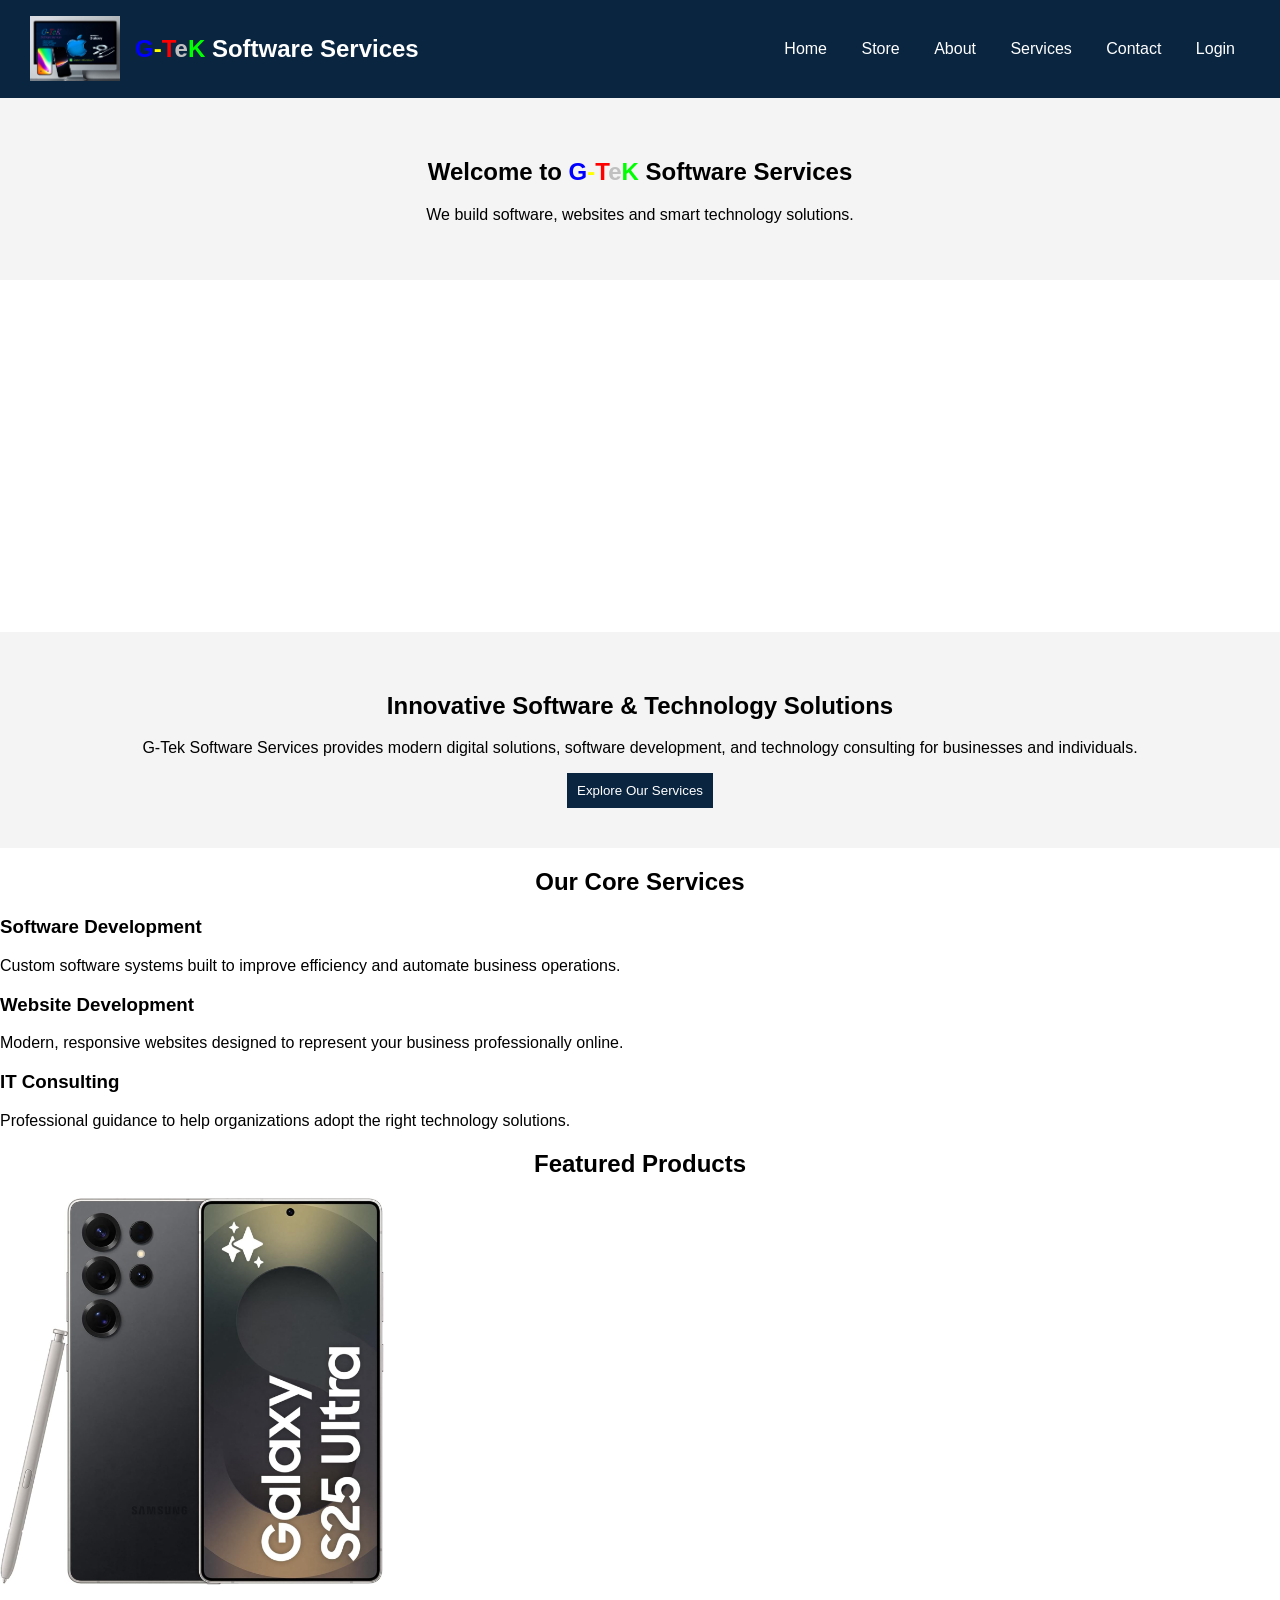
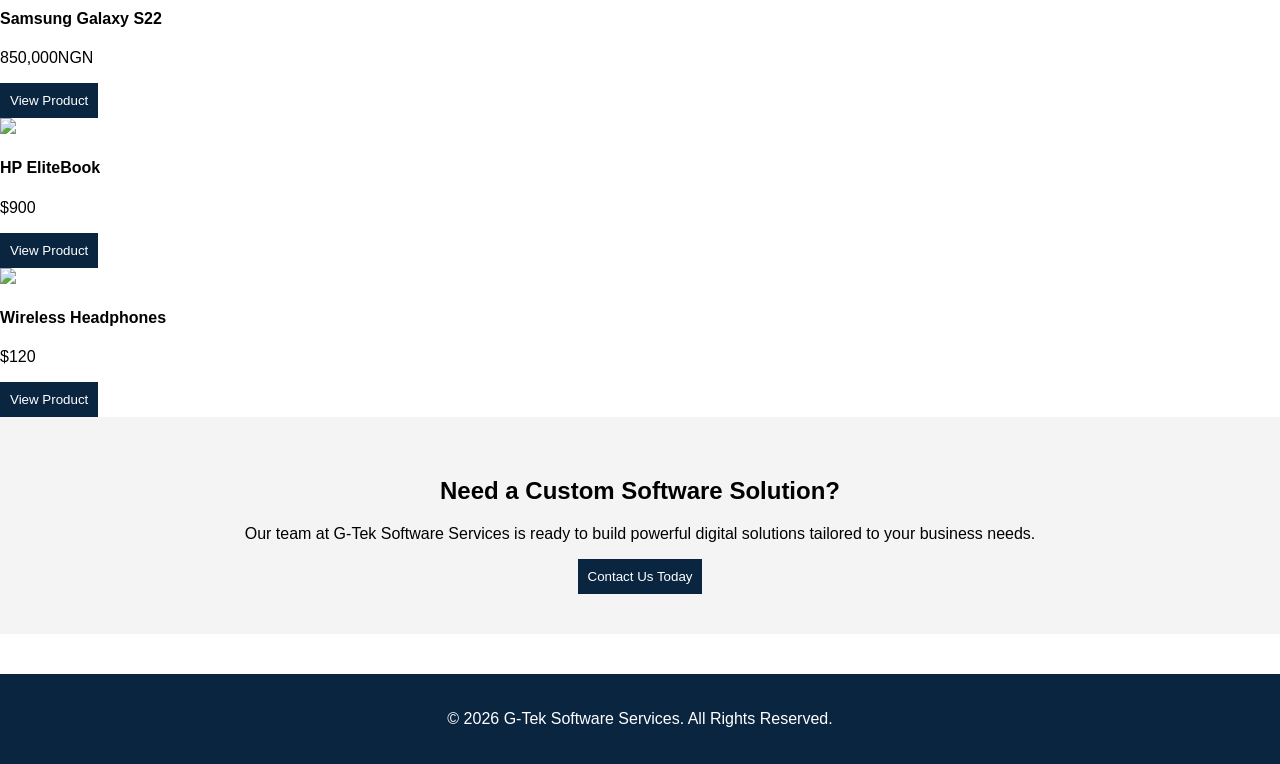
==== index.html @ 04f186cf "Update index.html" ====
<!DOCTYPE html>
<html>
<head>
<meta name="viewport" content="width=device-width, initial-scale=1.0">
<title>G-Tek Software Services</title>
<link rel="stylesheet" href="styles.css">
</head>

<body>

<header>

<div class="logo">
<img src="logo.png" alt="logo">
<h2><span style="color:blue">G</span><span style="color:yellow">-</span><span style="color:red">T</span><span style="color:silver">e</span><span  style="color:lime">K</span> Software Services</h2>
</div>

<nav id="menu">

<a href="Index.html">Home</a>
<a href="store.html">Store</a>
<a href="about.html">About</a>
<a href="services.html">Services</a>
<a href="contact.html">Contact</a>
<a href="login.html">Login</a>

</nav>

<div class="menu-btn" onclick="toggleMenu()">
☰
</div>

</header>

<section class="hero">

<h1>Welcome to <span style="color:blue">G</span><span style="color:yellow">-</span><span style="color:red">T</span><span style="color:silver">e</span><span  style="color:lime">K</span> Software Services</h1>
<p>We build software, websites and smart technology solutions.</p>

</section>
<video autoplay loop muted playsonline width="55%">
  <source src="bag.gif" type="video/mp4">
</video>
  
<!-- HERO SECTION -->

<section class="hero">

<h1>Innovative Software & Technology Solutions</h1>

<p>
G-Tek Software Services provides modern digital solutions,
software development, and technology consulting for businesses
and individuals.
</p>

<button onclick="location.href='services.html'">
Explore Our Services
</button>

</section>


<!-- FEATURED SERVICES -->

<section class="services-container">

<h2 style="text-align:center;">Our Core Services</h2>

<div class="service-card">

<h3>Software Development</h3>
<p>
Custom software systems built to improve efficiency and automate business operations.
</p>

</div>

<div class="service-card">

<h3>Website Development</h3>
<p>
Modern, responsive websites designed to represent your business professionally online.
</p>

</div>

<div class="service-card">

<h3>IT Consulting</h3>
<p>
Professional guidance to help organizations adopt the right technology solutions.
</p>

</div>

</section>


<!-- FEATURED PRODUCTS -->

<section class="services-container">

<h2 style="text-align:center;">Featured Products</h2>

<div class="product">

<img src="samsungs22ultra.jpg" width="30%">

<h4>Samsung Galaxy S22</h4>

<p>850,000NGN</p>

<button onclick="location.href='purchase.html'">
View Product
</button>

</div>


<div class="product">

<img src="images/laptop.jpg">

<h4>HP EliteBook</h4>

<p>$900</p>

<button onclick="location.href='purchase.html'">
View Product
</button>

</div>


<div class="product">

<img src="images/headphone.jpg">

<h4>Wireless Headphones</h4>

<p>$120</p>

<button onclick="location.href='purchase.html'">
View Product
</button>

</div>

</section>


<!-- CALL TO ACTION -->

<section class="hero">

<h2>Need a Custom Software Solution?</h2>

<p>
Our team at G-Tek Software Services is ready to build powerful
digital solutions tailored to your business needs.
</p>

<button onclick="location.href='contact.html'">
Contact Us Today
</button>

</section>


<footer>

<p>© 2026 G-Tek Software Services. All Rights Reserved.</p>

</footer>


<script src="java.js"></script>

</body>

</html>
---- styles.css ----
body{
font-family: Arial;
margin:0;
}
video {
  display: block;
  margin: 0 auto;
}
/* header */

header{
display:flex;
justify-content:space-between;
align-items:center;
background:#0a2540;
color:white;
padding:10px 20px;
}

/* logo */

.logo{
display:flex;
align-items:center;
}

.logo img{
width:90px;
margin-right:15px;
}

/* menu */

nav a{
color:white;
text-decoration:none;
margin:0 15px;
}

/* hamburger button */

.menu-btn{
display:none;
font-size:25px;
cursor:pointer;
}

/* hero section */

.hero{
text-align:center;
padding-top:100px;
padding-bottom:400px;
background:#faf0f9;
}

/* mobile */

@media(max-width:768px){

body{
font-size:18px;
}

nav{
display:none;
flex-direction:column;
background:#0a2540;
position:absolute;
top:60px;
right:0;
width:200px;
flex-direction:column;
}

nav a{
padding:10px;
}

.menu-btn{
display:block;
}

}





body{
font-family: Arial;
margin:0;
}

/* header */

header{
display:flex;
justify-content:space-between;
align-items:center;
background:#0a2540;
color:white;
padding:15px 30px;
}

nav a{
color:white;
text-decoration:none;
margin:0 15px;
}

/* hero */

.hero{
text-align:center;
padding:80px;
padding:40px 20px;
background:#f4f4f4;
}

/* contact layout */

.contact-container{
display:flex;
justify-content:space-around;
padding:40px;
gap:40px;
}

/* contact info */

.contact-info{
width:40%;
}

/* form */

.contact-form{
width:40%;
}

.contact-form input,
.contact-form textarea{
width:100%;
padding:10px;
margin:10px 0;
border:1px solid #ccc;
}

button{
background:#0a2540;
color:white;
padding:10px;
border:none;
cursor:pointer;
}

/* footer */

footer{
background:#0a2540;
color:white;
text-align:center;
padding:20px;
margin-top:40px;

}
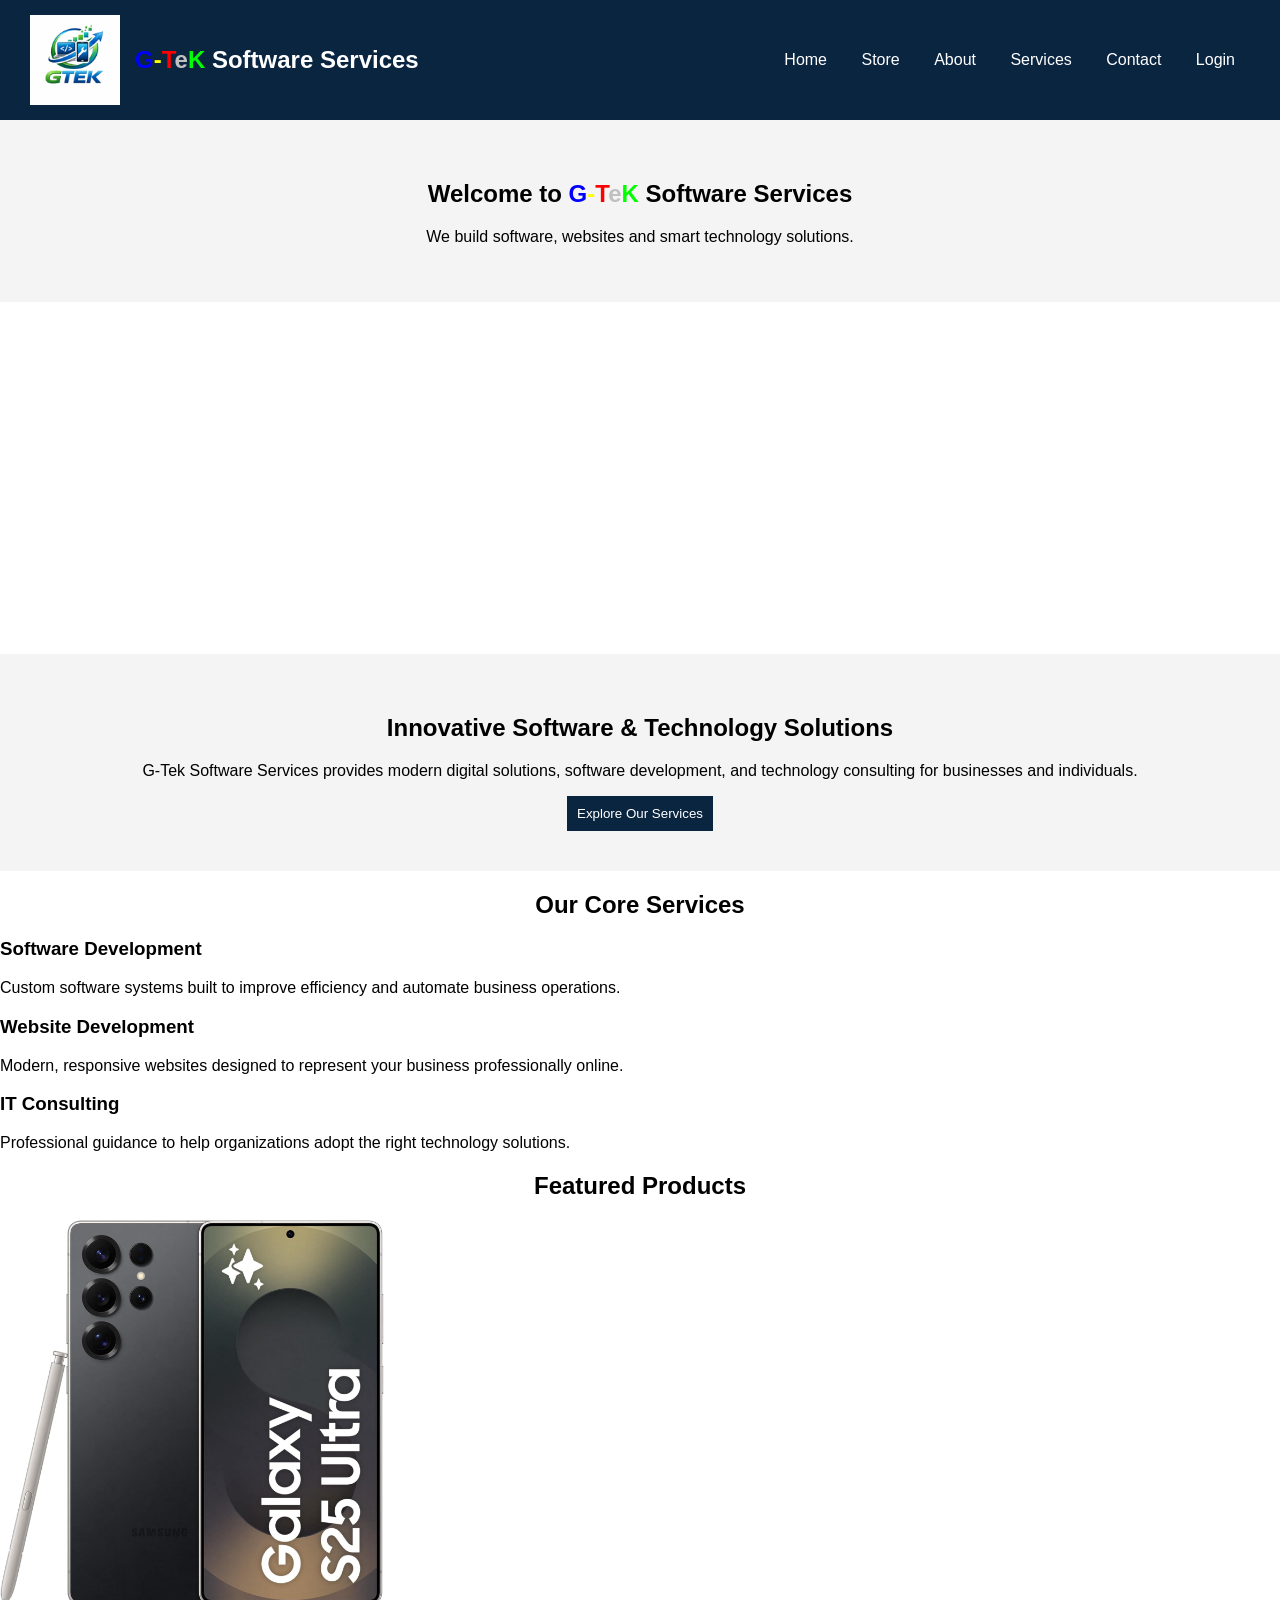
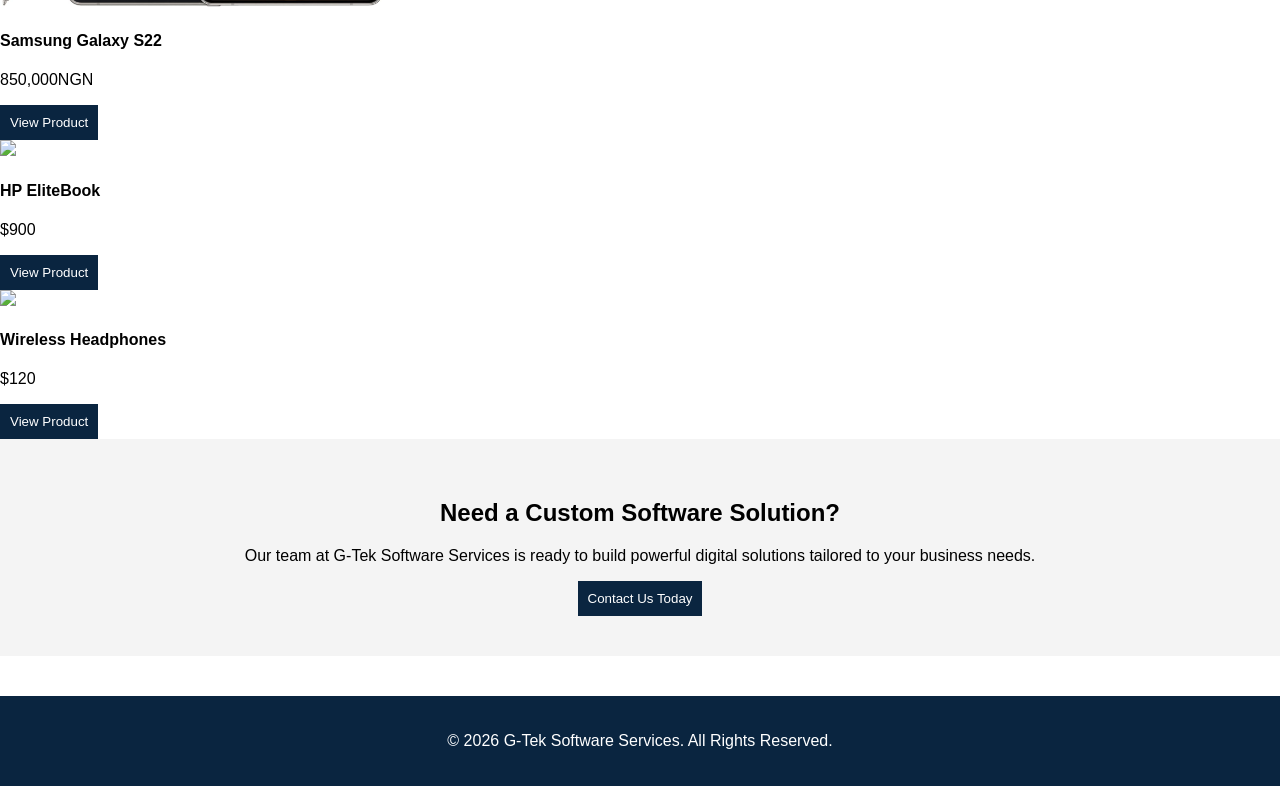
==== commit b615bcd9: "Update index.html" ====
--- a/index.html
+++ b/index.html
@@ -11,7 +11,7 @@
 <header>
 
 <div class="logo">
-<img src="logo.png" alt="logo">
+<img src="gteklogo1.jpeg" alt="logo">
 <h2><span style="color:blue">G</span><span style="color:yellow">-</span><span style="color:red">T</span><span style="color:silver">e</span><span  style="color:lime">K</span> Software Services</h2>
 </div>
 
@@ -39,7 +39,7 @@
 
 </section>
 <video autoplay loop muted playsonline width="55%">
-  <source src="bag.gif" type="video/mp4">
+  <source src="https://cdn.pixabay.com/animation/2022/11/12/17/39/17-39-10-721_256.gif" type="video/mp4">
 </video>
   
 <!-- HERO SECTION -->
@@ -184,3 +184,5 @@
 
 
 
+
+
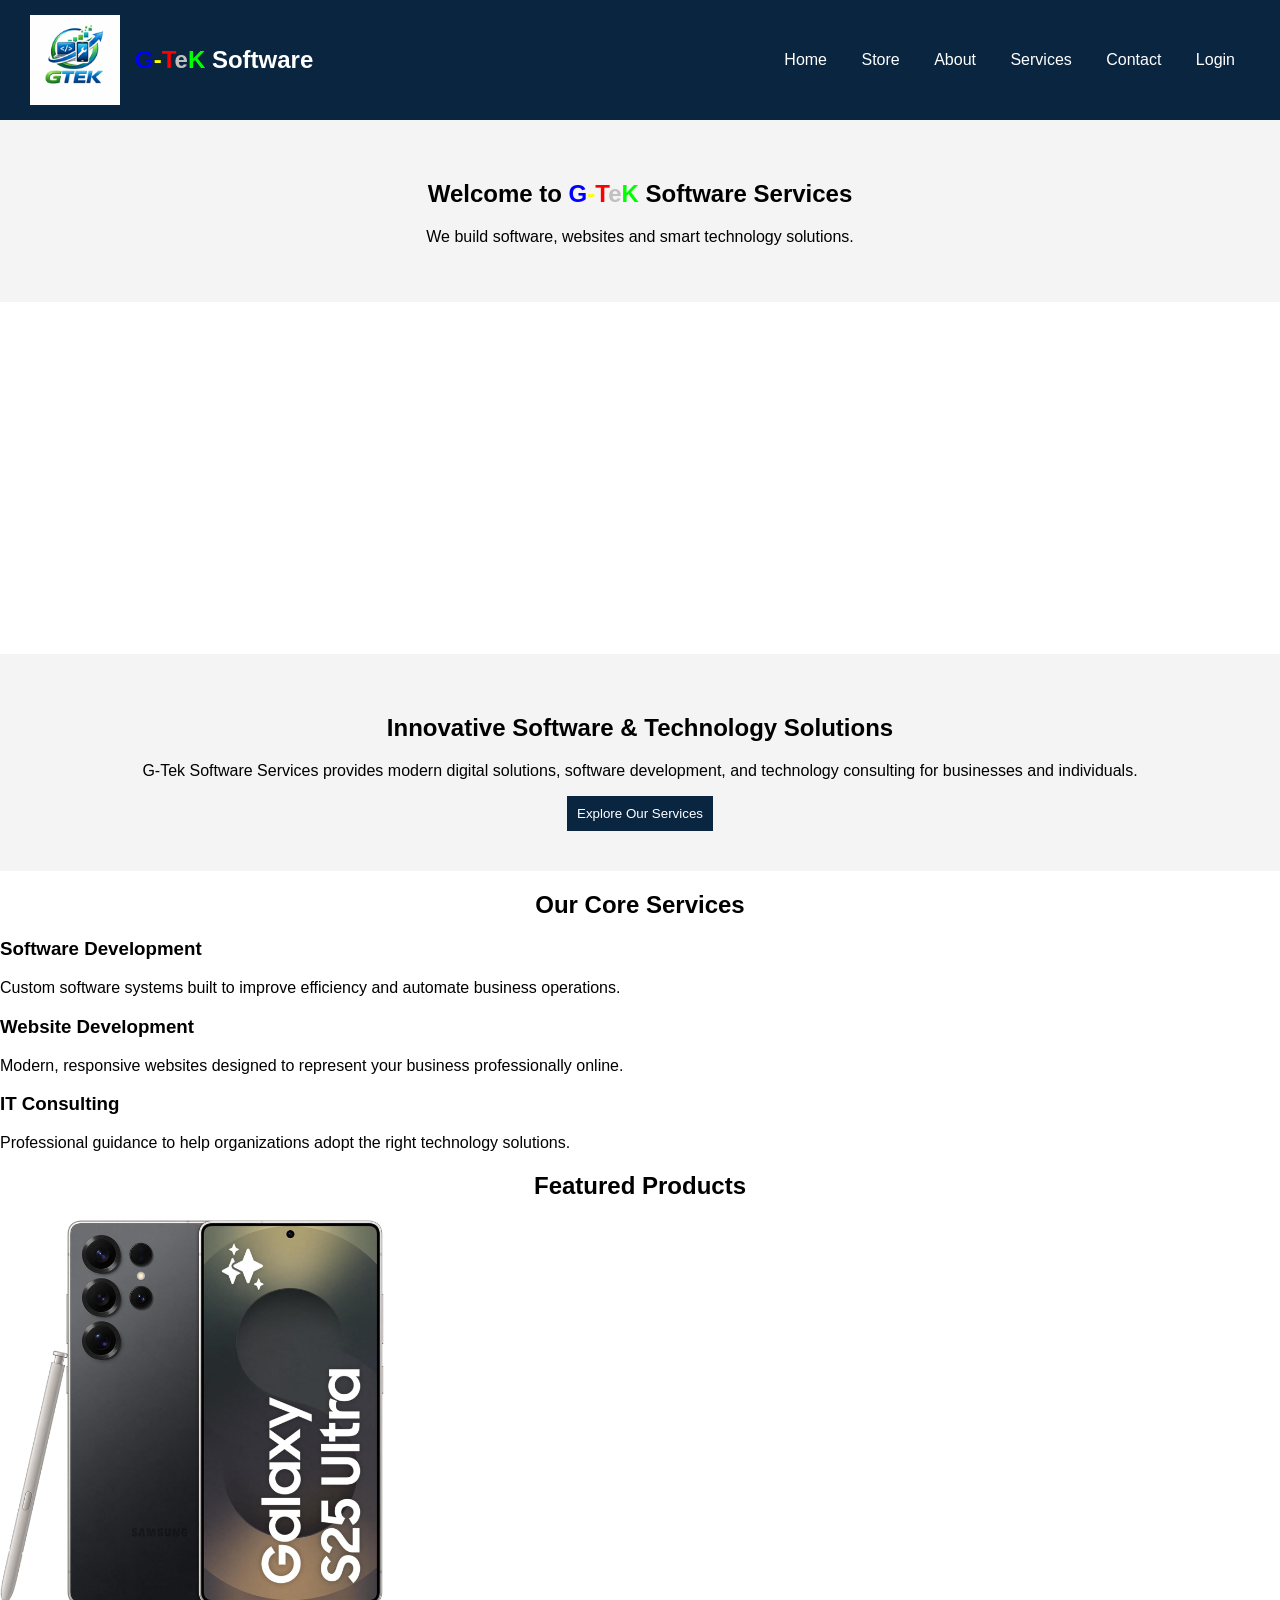
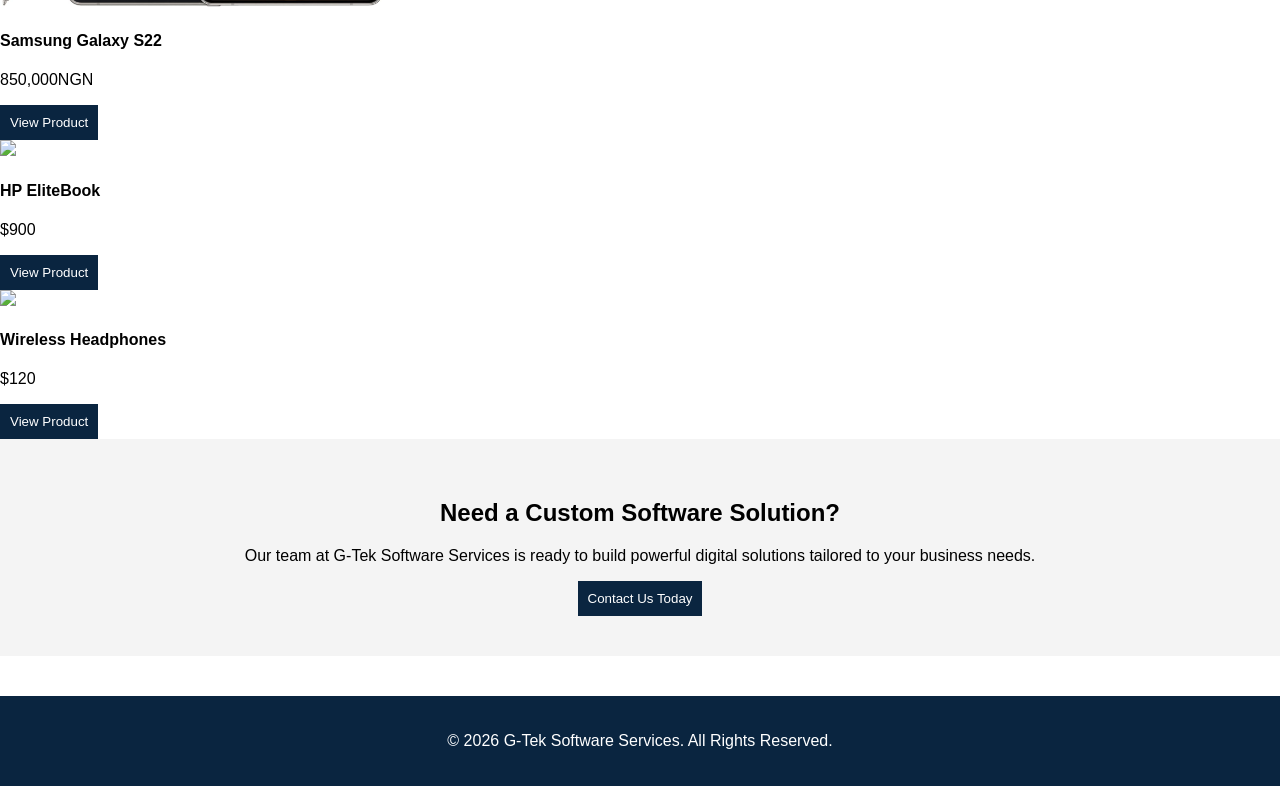
==== commit 513994f6: "Fix HTML formatting and clean up code" ====
--- a/index.html
+++ b/index.html
@@ -12,7 +12,7 @@
 
 <div class="logo">
 <img src="gteklogo1.jpeg" alt="logo">
-<h2><span style="color:blue">G</span><span style="color:yellow">-</span><span style="color:red">T</span><span style="color:silver">e</span><span  style="color:lime">K</span> Software Services</h2>
+<h2><span style="color:blue">G</span><span style="color:yellow">-</span><span style="color:red">T</span><span style="color:silver">e</span><span  style="color:lime">K</span> Software</h2>
 </div>
 
 <nav id="menu">
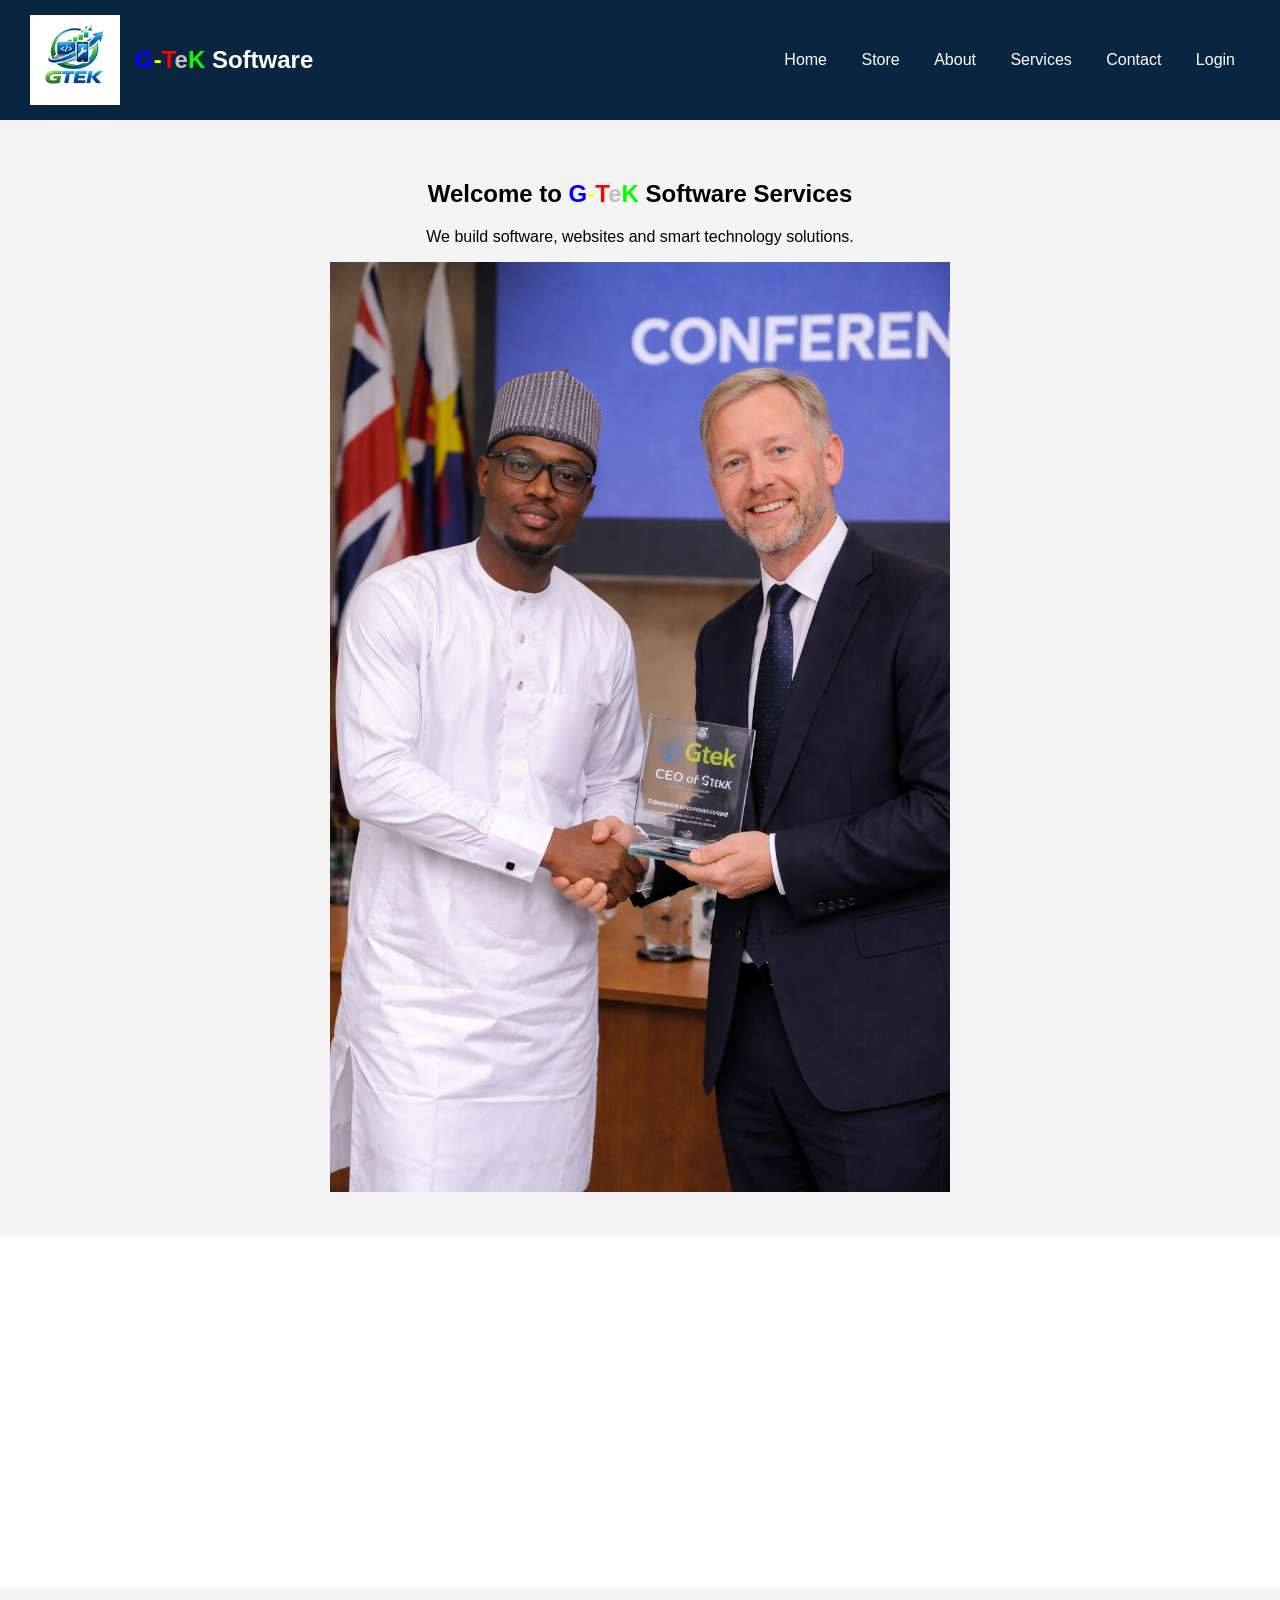
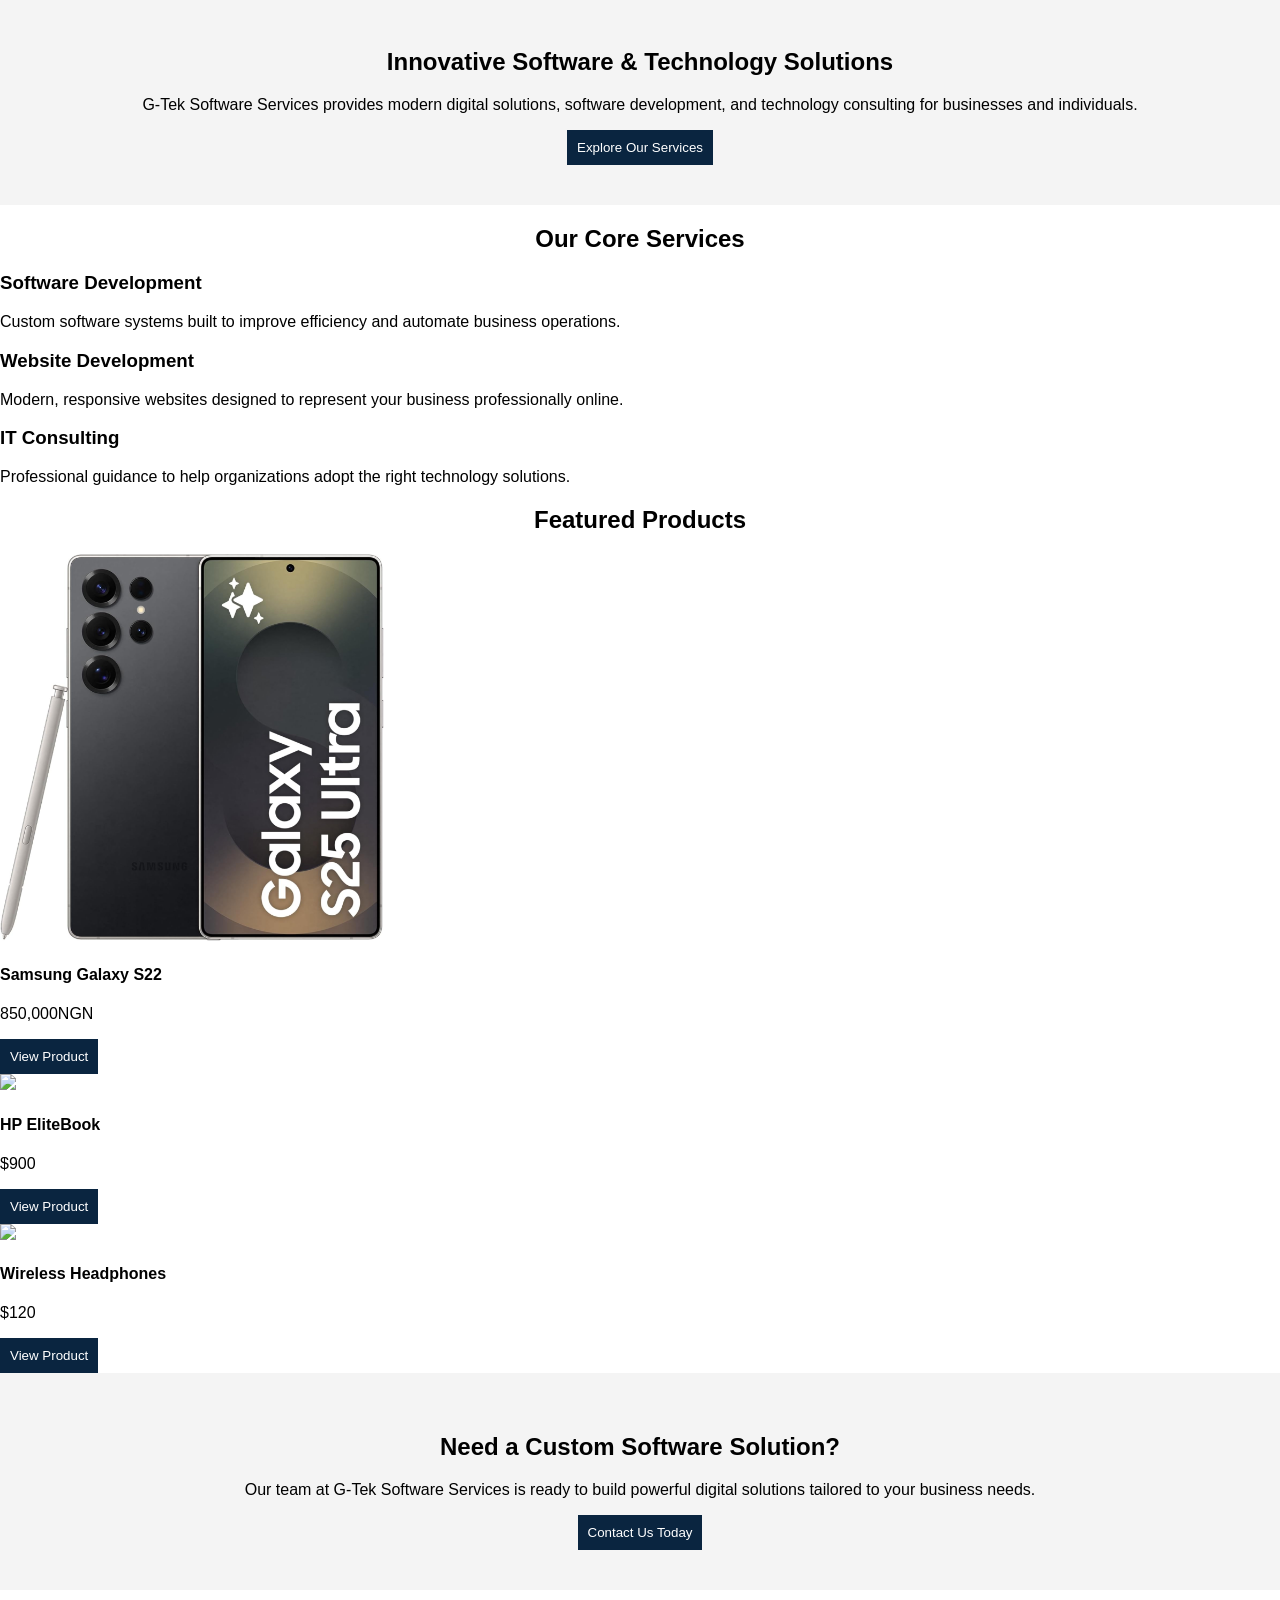
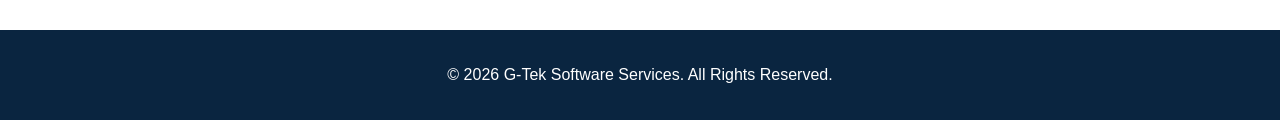
==== commit 212f4f26: "Update index.html" ====
--- a/index.html
+++ b/index.html
@@ -37,6 +37,8 @@
 <h1>Welcome to <span style="color:blue">G</span><span style="color:yellow">-</span><span style="color:red">T</span><span style="color:silver">e</span><span  style="color:lime">K</span> Software Services</h1>
 <p>We build software, websites and smart technology solutions.</p>
 
+  <img src="Award for outstanding leadership moment.png" alt="Award for outstanding leadership moment" width="50%">
+  
 </section>
 <video autoplay loop muted playsonline width="55%">
   <source src="https://cdn.pixabay.com/animation/2022/11/12/17/39/17-39-10-721_256.gif" type="video/mp4">
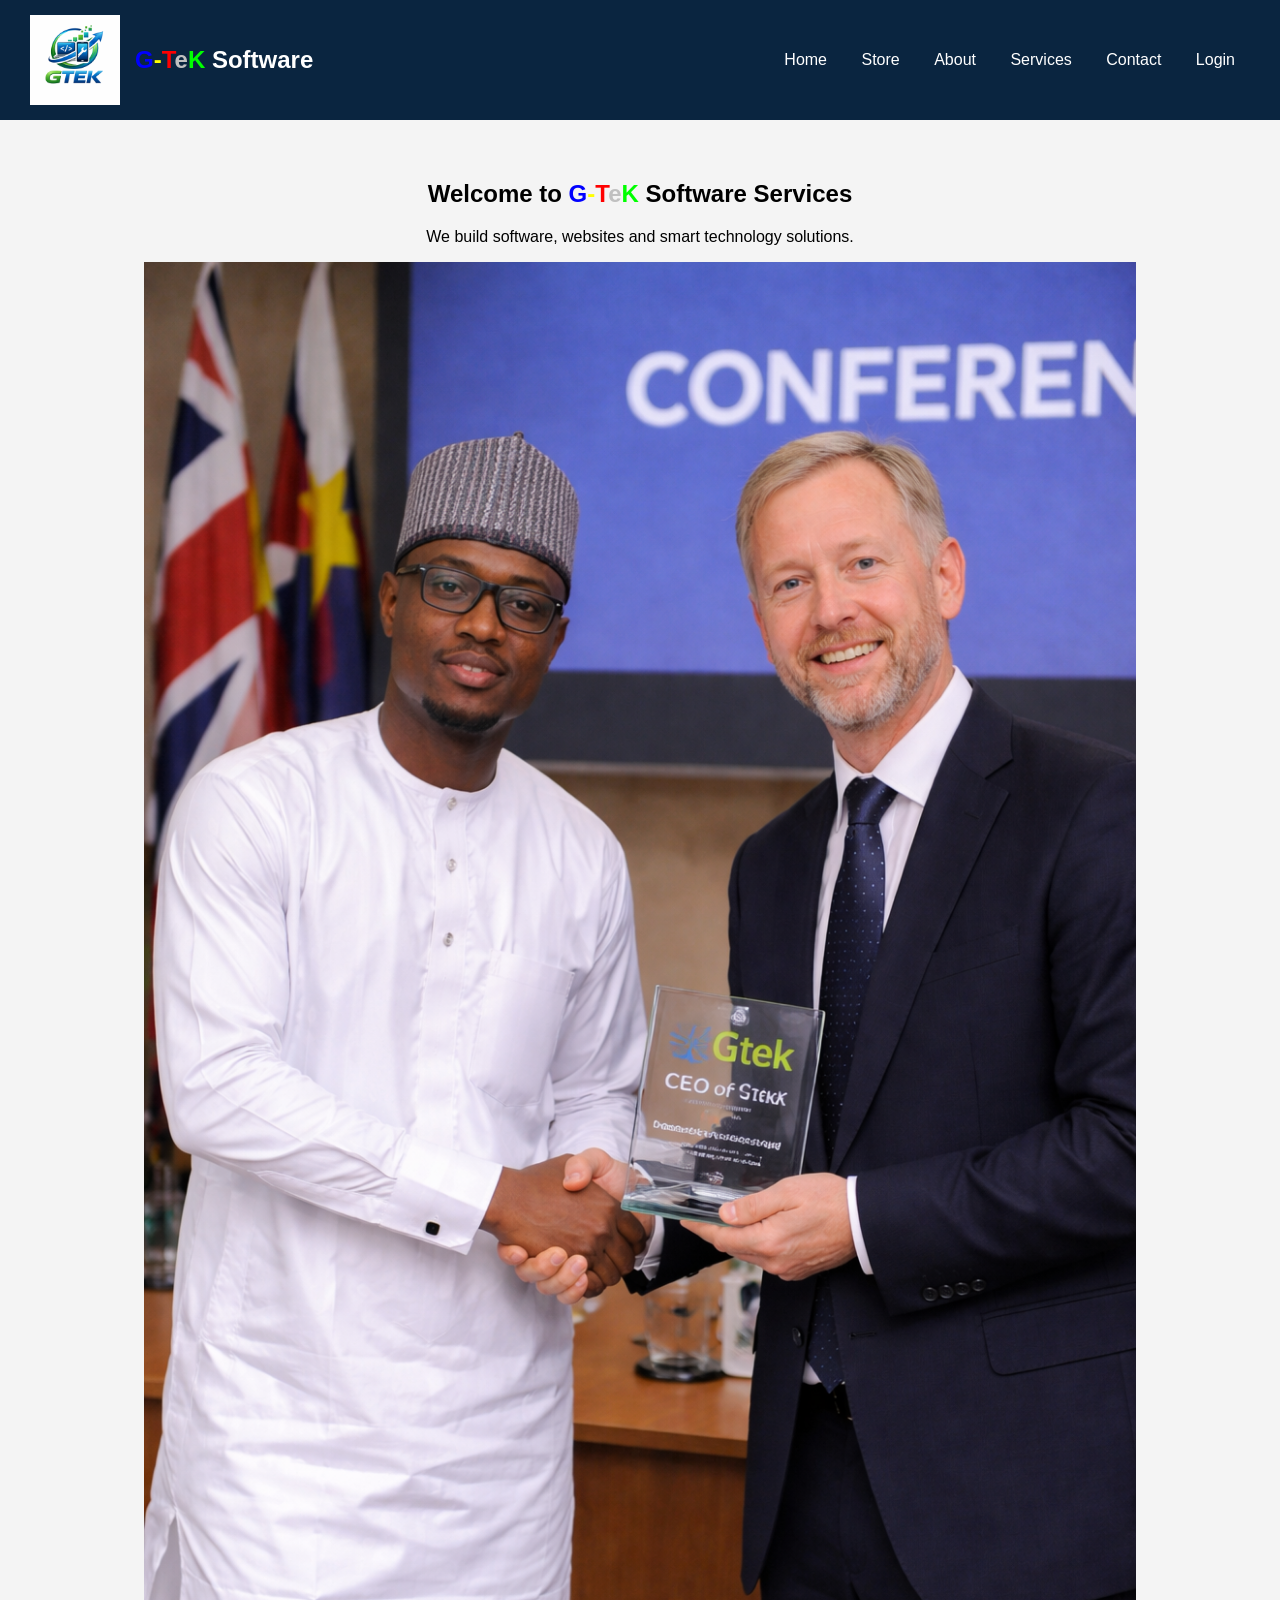
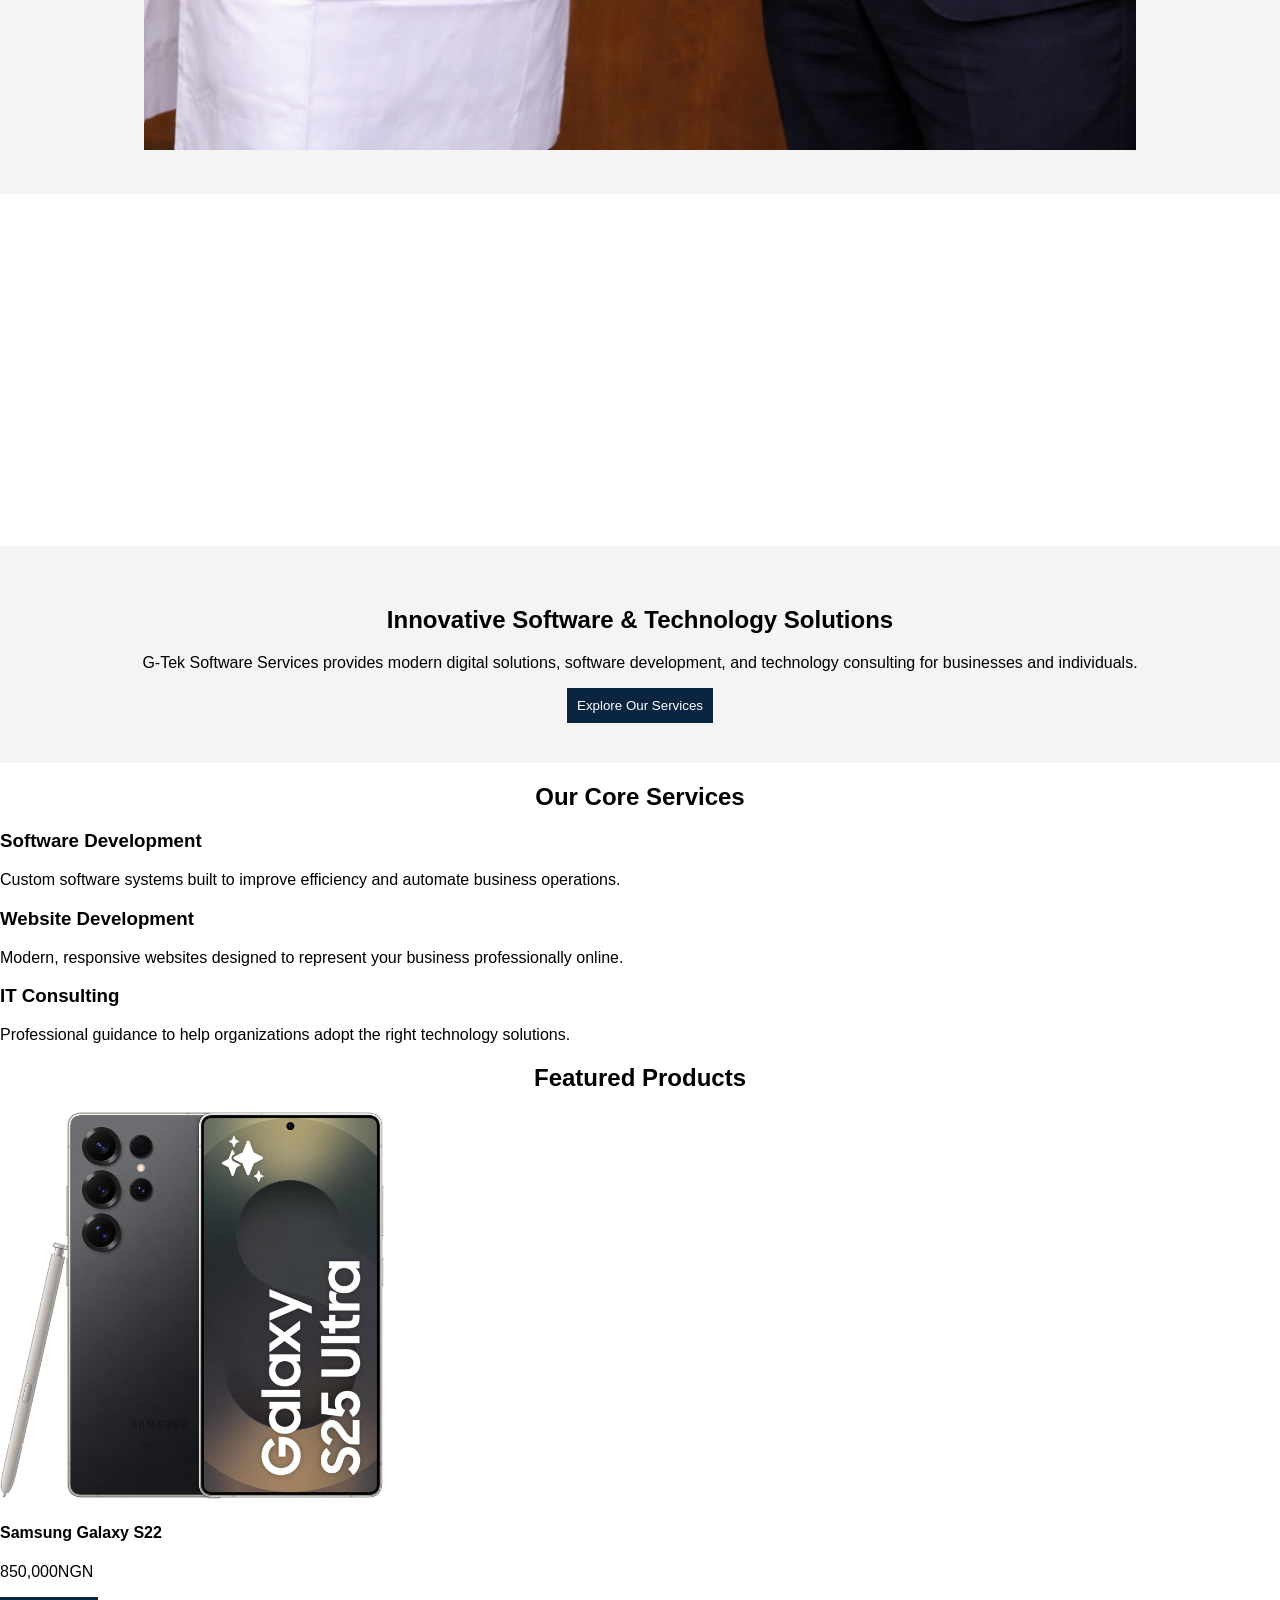
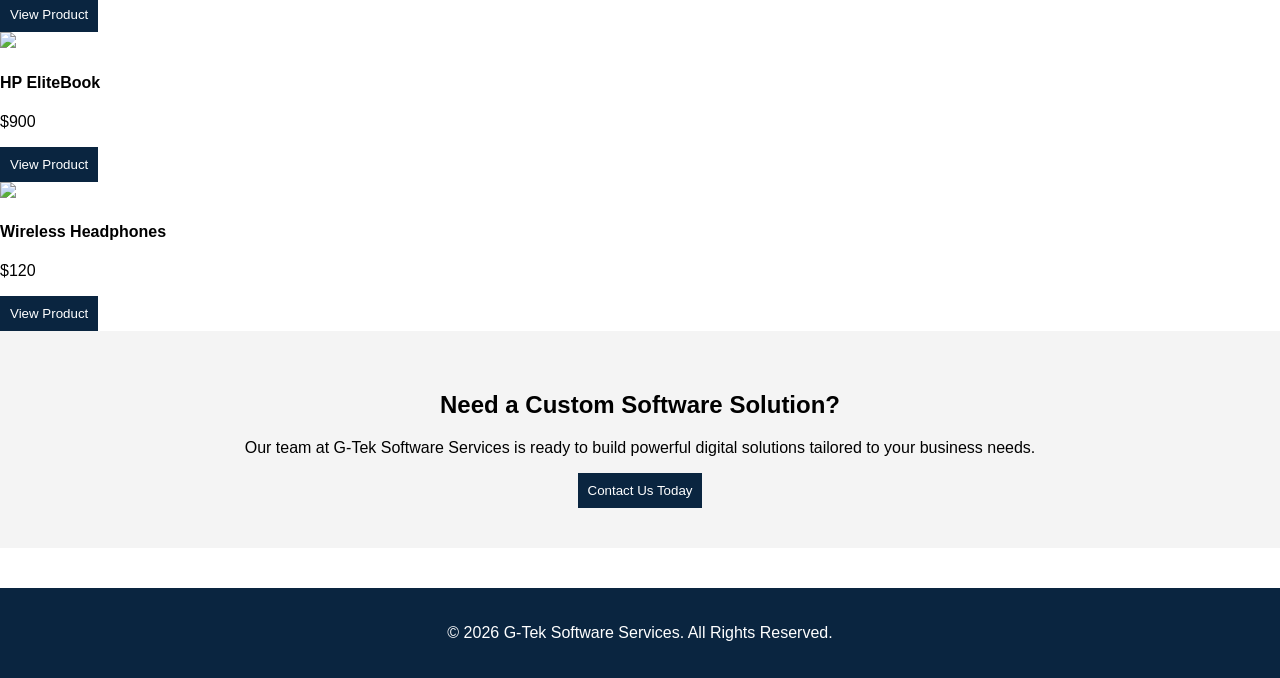
==== commit 3de31e9b: "Update index.html" ====
--- a/index.html
+++ b/index.html
@@ -37,7 +37,7 @@
 <h1>Welcome to <span style="color:blue">G</span><span style="color:yellow">-</span><span style="color:red">T</span><span style="color:silver">e</span><span  style="color:lime">K</span> Software Services</h1>
 <p>We build software, websites and smart technology solutions.</p>
 
-  <img src="Award for outstanding leadership moment.png" alt="Award for outstanding leadership moment" width="50%">
+  <img src="Award for outstanding leadership moment.png" alt="Award for outstanding leadership moment" width="80%">
   
 </section>
 <video autoplay loop muted playsonline width="55%">
